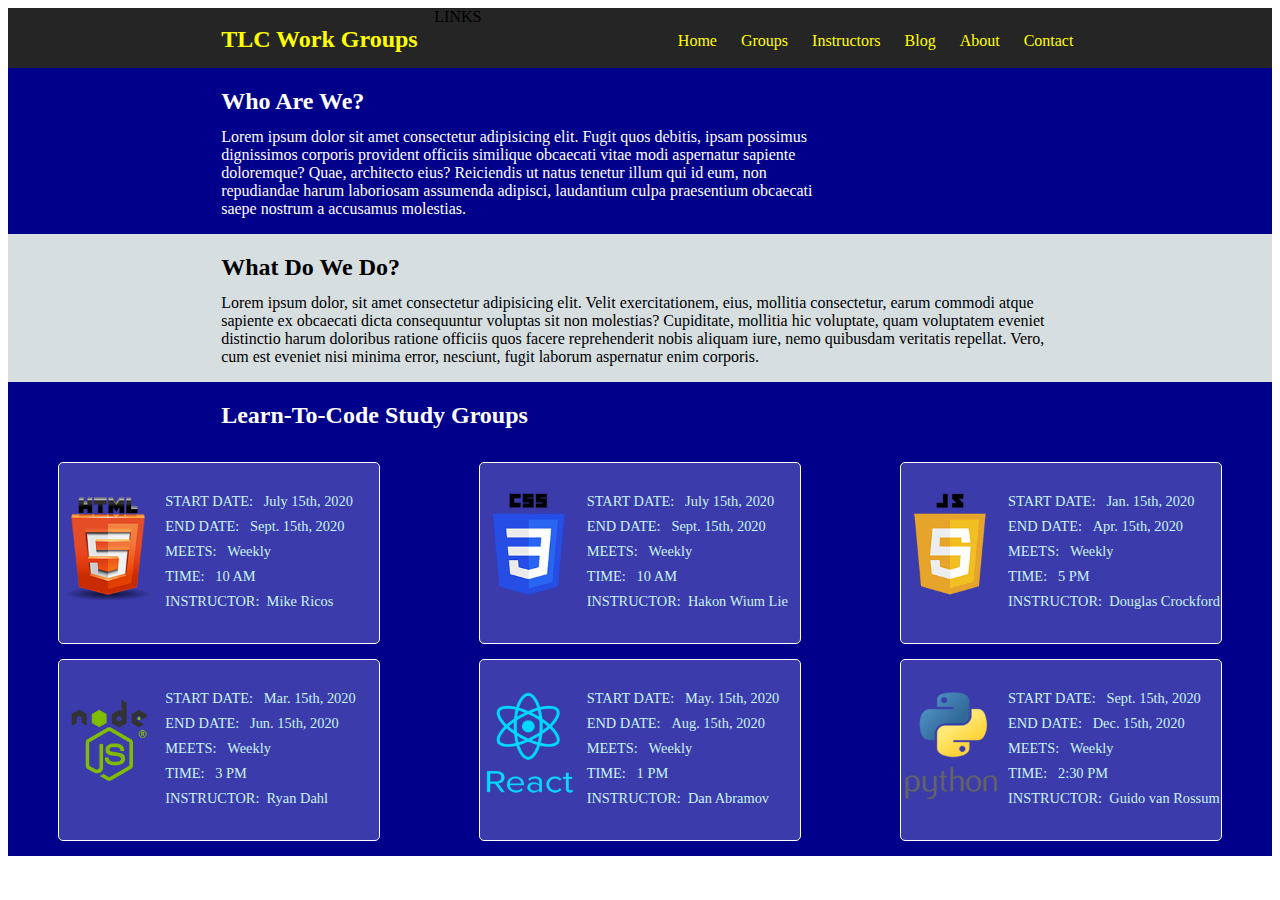
==== study-groups-web-page.html @ 0a30c461 "File reorganization, modification and deletion of unnecessary files, large update to repo." ====
<!DOCTYPE html>
<html lang="en">
<head>
  <meta charset="UTF-8">
  <meta name="viewport" content="width=device-width, initial-scale=1.0">
  <title>Template for StudyGroups Demo</title>
  
  <!-- <link rel="stylesheet" href="template-large-screen.css"> -->
  <link rel="stylesheet" href="study-groups-web-page.css">
 
</head>
<body>
  <container class="container">
    <div class="bckgrnd-1"></div>
    <div class="header-logo">TLC Work Groups</div>
    <div class="links dropdown">LINKS
      <ul class="dropdown-content">
        <li><a href="">Home</a></li>
        <li><a href="">Groups</a></li>
        <li><a href="">Instructors</a></li>
        <li><a href="">Blog</a></li>
        <li><a href="">About</a></li>
        <li><a href="">Contact</a></li>
      </ul>
    </div>
    <div class="who-section"></div>
    <h2 class="who-title">Who Are We?</h2>
    <p class="who-para">Lorem ipsum dolor sit amet consectetur adipisicing elit. Fugit quos debitis, ipsam possimus dignissimos corporis provident officiis similique obcaecati vitae modi aspernatur sapiente doloremque? Quae, architecto eius? Reiciendis ut natus tenetur illum qui id eum, non repudiandae harum laboriosam assumenda adipisci, laudantium culpa praesentium obcaecati saepe nostrum a accusamus molestias.
    </p>
  
    <div class="what-section"></div>
    <h2 class="what-title">What Do We Do?</h2>
    <p class="what-para">
      <!-- <img class="orange-circle" src="images/orange-circle.png"> -->
      Lorem ipsum dolor, sit amet consectetur adipisicing elit. Velit exercitationem, eius, mollitia consectetur, earum commodi atque sapiente ex obcaecati dicta consequuntur voluptas sit non molestias? Cupiditate, mollitia hic voluptate, quam voluptatem eveniet distinctio harum doloribus ratione officiis quos facere reprehenderit nobis aliquam iure, nemo quibusdam veritatis repellat. Vero, cum est eveniet nisi minima error, nesciunt, fugit laborum aspernatur enim corporis. 
    </p>
    <div class="card-section"></div>
    <h2 class="card-section-header">Learn-To-Code Study Groups</h2>
    <div class="card-section-groups">
      <div class="card-info-container card-group-one">
        <!-- First Card (includes image and list) -->
        <img class="info-logo" src="images/html.png">
        <!-- Had to change span to a div b/c span would only allow modification of color; needed to adjust line height for styling -->
        <div class="card-info-detail">
          <div class="info-label">START DATE: 
            <span>&nbsp;&nbsp;July 15th, 2020</span>
          </div>
          <div class="info-label">END DATE: 
            <span>&nbsp;&nbsp;Sept. 15th, 2020</span>
          </div>
          <div class="info-label">MEETS: 
            <span>&nbsp;&nbsp;Weekly</span>
          </div>
          <div class="info-label">TIME:
            <span>&nbsp;&nbsp;10 AM</span>
          </div>
          <div class="info-label">INSTRUCTOR:<span></span>&nbsp;&nbsp;Mike Ricos
              </span>
          </div>
        </div>
      </div>
       <!-- Second card -->
      <div class="card-info-container card-group-two">
      <img class="info-logo" src="images/css.png">

        <div class="card-info-detail">
          <div class="info-label">START DATE: 
            <span>&nbsp;&nbsp;July 15th, 2020</span>
          </div>
          <div class="info-label">END DATE: 
            <span>&nbsp;&nbsp;Sept. 15th, 2020</span>
          </div>
          <div class="info-label">MEETS: 
            <span>&nbsp;&nbsp;Weekly</span>
          </div>
          <div class="info-label">TIME:
            <span>&nbsp;&nbsp;10 AM</span>
          </div>
          <div class="info-label">INSTRUCTOR:<span></span>&nbsp;&nbsp;Hakon Wium Lie
            </span>
        </div>
      </div>
    </div>
<!-- Third card -->
    <div class="card-info-container card-group-two">
      <img class="info-logo" src="images/javascript.png">

        <div class="card-info-detail">
          <div class="info-label">START DATE: 
            <span>&nbsp;&nbsp;Jan. 15th, 2020</span>
          </div>
          <div class="info-label">END DATE: 
            <span>&nbsp;&nbsp;Apr. 15th, 2020</span>
          </div>
          <div class="info-label">MEETS: 
            <span>&nbsp;&nbsp;Weekly</span>
          </div>
          <div class="info-label">TIME:
            <span>&nbsp;&nbsp;5 PM</span>
          </div>
          <div class="info-label">INSTRUCTOR:<span></span>&nbsp;&nbsp;Douglas Crockford
            </span>
        </div>
      </div>
    </div>

    <!-- Forth card -->
    <div class="card-info-container card-group-two">
      <img class="info-logo" src="images/node-logo.png">

        <div class="card-info-detail">
          <div class="info-label">START DATE: 
            <span>&nbsp;&nbsp;Mar. 15th, 2020</span>
          </div>
          <div class="info-label">END DATE: 
            <span>&nbsp;&nbsp;Jun. 15th, 2020</span>
          </div>
          <div class="info-label">MEETS: 
            <span>&nbsp;&nbsp;Weekly</span>
          </div>
          <div class="info-label">TIME:
            <span>&nbsp;&nbsp;3 PM</span>
          </div>
          <div class="info-label">INSTRUCTOR:<span>&nbsp;&nbsp;Ryan Dahl
            </span>
        </div>
      </div>
    </div>
<!-- Fifth card -->
    <div class="card-info-container card-group-two">
      <img class="info-logo" src="images/react-logo.png">

        <div class="card-info-detail">
          <div class="info-label">START DATE: 
            <span>&nbsp;&nbsp;May. 15th, 2020</span>
          </div>
          <div class="info-label">END DATE: 
            <span>&nbsp;&nbsp;Aug. 15th, 2020</span>
          </div>
          <div class="info-label">MEETS: 
            <span>&nbsp;&nbsp;Weekly</span>
          </div>
          <div class="info-label">TIME:
            <span>&nbsp;&nbsp;1 PM</span>
          </div>
          <div class="info-label">INSTRUCTOR:<span>&nbsp;&nbsp;Dan Abramov
            </span>
        </div>
      </div>
    </div>
<!-- Sixth card -->
    <div class="card-info-container card-group-two">
      <img class="info-logo" src="images/python-logo.png">

        <div class="card-info-detail">
          <div class="info-label">START DATE: 
            <span>&nbsp;&nbsp;Sept. 15th, 2020</span>
          </div>
          <div class="info-label">END DATE: 
            <span>&nbsp;&nbsp;Dec. 15th, 2020</span>
          </div>
          <div class="info-label">MEETS: 
            <span>&nbsp;&nbsp;Weekly</span>
          </div>
          <div class="info-label">TIME:
            <span>&nbsp;&nbsp;2:30 PM</span>
          </div>
          <div class="info-label">INSTRUCTOR:<span>&nbsp;&nbsp;Guido van Rossum
            </span>
        </div>
      </div>
    </div>
    <!-- ABOUT SECTION -->

    <!-- <div class="about-section"></div>
      <h2 class="about-title">ABOUT US</h2>
      <p class="about-para">Lorem ipsum dolor sit amet consectetur adipisicing elit. Ab minima molestias pariatur, excepturi commodi ullam, quo, molestiae cum perspiciatis consequuntur facilis doloribus expedita corrupti ad voluptatem nobis perferendis? Vel quaerat quod quidem? Illum, odio esse. Cupiditate neque eius eaque ea ipsa harum perferendis dicta molestias est, sapiente quo rem qui.</p> -->
    <!-- FOOTER -->
    <!-- <div class="footer footer-background">
      <div class="copywrite">Copyright &copy; <span id="year"></span>  StackStudio</div>
    </div> -->
  </container>
<script src="http://code.jquery.com/jquery-3.3.1.min.js" integrity="sha256-FgpCb/KJQlLNfOu91ta32o/NMZxltwRo8QtmkMRdAu8="
crossorigin="anonymous"></script>
  
<script>
  $('#year').text(new Date().getFullYear());
</script>
</body>
</html>
---- study-groups-web-page.css ----
.container {
  display: grid;
  grid-template-columns: repeat(12, 1fr);
  grid-template-rows: auto;
  grid-gap: 0 15px;
}
.bckgrnd-1 {
  grid-area: 1/1/2/13;
  background: rgb(37, 37, 37);
  min-height: 60px;
  margin: 0;
  padding: 0;
}
.header-logo {
  grid-area: 1/3/2/6;
  padding-top: 18px;
  font-size: 1.5em;
  color: yellow;
  font-weight: bold;

}
.links {
  grid-area: 1/5/2/12;
  float: right;
  z-index: 1;
}
ul {
  display: flex;
  float: right;
  list-style: none;
  margin-right: 80px;
}
li a {
  display: inline-block;
  color: yellow;
  text-decoration: none;
  margin: 8px 12px 0 12px;
}
/* WHO SECTION */
.who-section {
  grid-area: 2/1/3/13;
  background: darkblue;
}
.who-title {
  grid-area: 2/3/3/9;
  color: #fff;
  font-size: 1.5em;
}
.who-para {
  grid-area: 2/3/3/9;
  font-size: 1em; 
  color: #fff; 
  margin-top: 60px;
}
/* WHAT SECTION */
.what-section {
  grid-area: 3/1/4/13;
  background: rgb(214, 222, 224);
  z-index: -1;
}
.what-title {
  grid-area: 3/3/4/9;
}
.what-para {
  grid-area: 3/3/4/11;
  margin-top: 60px;
}
.orange-circle {
  margin-top:-100px;
  float: right;
  padding: 10px;
}
/* card-section provides background stying for entire section, and places section with in the large grid container */
.card-section {
  background: darkblue;
  grid-area: 4/1/6/13;


}

/* card-info-header provides styling and placement of section header */
.card-section-header {
  grid-area: 4/3/5/8;
  color: #fff;
}
/* card section groups contains all cards, and background styling */
.card-section-groups {
  grid-area: 4/1/5/13;
  margin-top: 80px;
  display: grid;
  grid-template-columns: repeat(auto-fill, minmax(330px, 1fr));

}
.card-group-one {
  /* grid-area: 1/1/2/2; */
  justify-self: center;
  /* margin-left: 120px; */
}
.card-group-two {
  /* grid-area: 1/2/2/3; */
  justify-self: center;
  /* margin-right: 120px; */
}
.card-info-container {
  display: grid;
  grid-template-columns: 1fr 1fr 1fr;
  grid-template-rows:  1fr 1fr 1fr;
  border: 1px solid #fff;
  color: #fff;
  border-radius: 5px;
  font-size: .9em;
  height: 180px;
  margin-bottom: 15px;
  background: rgb(59, 59, 172);
  width: 320px;


}
.info-logo {
  grid-area: 1/1/2/4;
  width: 50%;
  max-width: 100px;
  margin-top: 30px;
  font-weight: bold;

}
.card-info-detail {
  display: inline-block;
  grid-area: 1/2/4/4;
  height: 20px;
  margin-top: 30px;
}
.info-label {
  height: 25px;
  color: rgb(201, 244, 241);

}

/* ---- ABOUT SECTION ---- */
.about-section {
  grid-area: 7/1/8/13;
  background: rgb(214, 222, 224);
}
.about-title {
  grid-area: 7/3/8/5;
}
.about-para {
  grid-area: 7/3/8/11;
  margin-top: 60px;
}
/* ---- FOOTER ---- */
.footer-background {
  grid-area: 9/1/10/13;
  background: rgb(37, 37, 37);
  min-height: 100px;
  margin: 0;
  padding: 0;
}
.copywrite {
  color: white;
  text-align: center;
  margin-top: 40px;
}
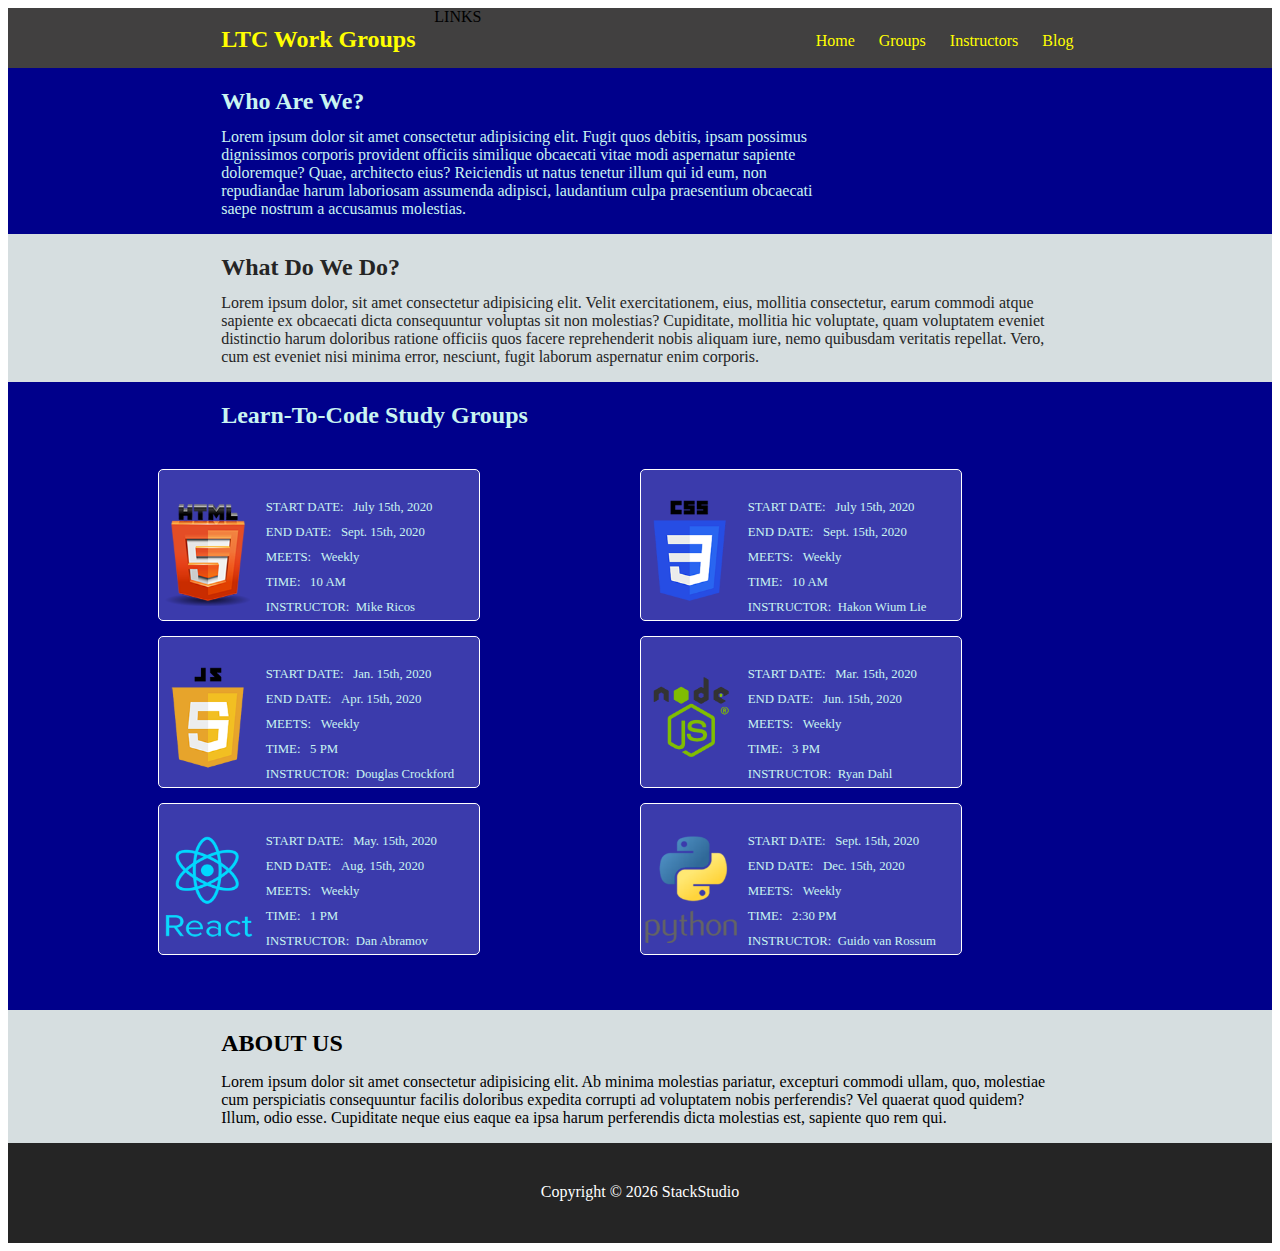
==== commit d8994fc6: "Add multiple css files and revised all media queries to coorespond to previous revisions in html fil" ====
--- a/study-groups-web-page.html
+++ b/study-groups-web-page.html
@@ -6,21 +6,24 @@
   <title>Template for StudyGroups Demo</title>
   
   <!-- <link rel="stylesheet" href="template-large-screen.css"> -->
-  <link rel="stylesheet" href="study-groups-web-page.css">
+  <link rel="stylesheet" href="sg-web-page-min-w-1200px.css">
+  <link rel="stylesheet" href="sg-web-page-max-w-1199px.css">
+  <link rel="stylesheet" href="sg-web-page-max-w-768px.css">
+  <link rel="stylesheet" href="sg-web-page-max-w-376px.css">
+
+  
  
 </head>
 <body>
   <container class="container">
     <div class="bckgrnd-1"></div>
-    <div class="header-logo">TLC Work Groups</div>
+    <div class="header-logo">LTC Work Groups</div>
     <div class="links dropdown">LINKS
       <ul class="dropdown-content">
         <li><a href="">Home</a></li>
         <li><a href="">Groups</a></li>
         <li><a href="">Instructors</a></li>
         <li><a href="">Blog</a></li>
-        <li><a href="">About</a></li>
-        <li><a href="">Contact</a></li>
       </ul>
     </div>
     <div class="who-section"></div>
@@ -62,7 +65,6 @@
        <!-- Second card -->
       <div class="card-info-container card-group-two">
       <img class="info-logo" src="images/css.png">
-
         <div class="card-info-detail">
           <div class="info-label">START DATE: 
             <span>&nbsp;&nbsp;July 15th, 2020</span>
@@ -81,10 +83,9 @@
         </div>
       </div>
     </div>
-<!-- Third card -->
+    <!-- Third card -->
     <div class="card-info-container card-group-two">
       <img class="info-logo" src="images/javascript.png">
-
         <div class="card-info-detail">
           <div class="info-label">START DATE: 
             <span>&nbsp;&nbsp;Jan. 15th, 2020</span>
@@ -107,7 +108,6 @@
     <!-- Forth card -->
     <div class="card-info-container card-group-two">
       <img class="info-logo" src="images/node-logo.png">
-
         <div class="card-info-detail">
           <div class="info-label">START DATE: 
             <span>&nbsp;&nbsp;Mar. 15th, 2020</span>
@@ -126,7 +126,7 @@
         </div>
       </div>
     </div>
-<!-- Fifth card -->
+    <!-- Fifth card -->
     <div class="card-info-container card-group-two">
       <img class="info-logo" src="images/react-logo.png">
 
@@ -148,7 +148,7 @@
         </div>
       </div>
     </div>
-<!-- Sixth card -->
+    <!-- Sixth card -->
     <div class="card-info-container card-group-two">
       <img class="info-logo" src="images/python-logo.png">
 
@@ -170,15 +170,15 @@
         </div>
       </div>
     </div>
+    </div>
     <!-- ABOUT SECTION -->
-
-    <!-- <div class="about-section"></div>
+    <div class="about-section"></div>
       <h2 class="about-title">ABOUT US</h2>
-      <p class="about-para">Lorem ipsum dolor sit amet consectetur adipisicing elit. Ab minima molestias pariatur, excepturi commodi ullam, quo, molestiae cum perspiciatis consequuntur facilis doloribus expedita corrupti ad voluptatem nobis perferendis? Vel quaerat quod quidem? Illum, odio esse. Cupiditate neque eius eaque ea ipsa harum perferendis dicta molestias est, sapiente quo rem qui.</p> -->
+      <p class="about-para">Lorem ipsum dolor sit amet consectetur adipisicing elit. Ab minima molestias pariatur, excepturi commodi ullam, quo, molestiae cum perspiciatis consequuntur facilis doloribus expedita corrupti ad voluptatem nobis perferendis? Vel quaerat quod quidem? Illum, odio esse. Cupiditate neque eius eaque ea ipsa harum perferendis dicta molestias est, sapiente quo rem qui.</p>
     <!-- FOOTER -->
-    <!-- <div class="footer footer-background">
+    <div class="footer footer-background">
       <div class="copywrite">Copyright &copy; <span id="year"></span>  StackStudio</div>
-    </div> -->
+    </div>
   </container>
 <script src="http://code.jquery.com/jquery-3.3.1.min.js" integrity="sha256-FgpCb/KJQlLNfOu91ta32o/NMZxltwRo8QtmkMRdAu8="
 crossorigin="anonymous"></script>
--- a/sg-web-page-min-w-1200px.css
+++ b/sg-web-page-min-w-1200px.css
@@ -0,0 +1,166 @@
+
+.container {
+  display: grid;
+  grid-template-columns: repeat(12, 1fr);
+  grid-template-rows: auto;
+  grid-gap: 0 15px;
+}
+.bckgrnd-1 {
+  grid-area: 1/1/2/13;
+  background: rgb(65, 64, 64);
+  min-height: 60px;
+  margin: 0;
+  padding: 0;
+}
+.header-logo {
+  grid-area: 1/3/2/6;
+  padding-top: 18px;
+  font-size: 1.5em;
+  color: yellow;
+  font-weight: bold;
+
+}
+.links {
+  grid-area: 1/5/2/12;
+  float: right;
+  z-index: 1;
+  
+}
+ul {
+  display: flex;
+  float: right;
+  list-style: none;
+  margin-right: 80px;
+}
+li a {
+  display: inline-block;
+  color: yellow;
+  text-decoration: none;
+  margin: 8px 12px 0 12px;
+}
+li a:hover {
+  color: orange;
+}
+li a:active {
+  color: blue;
+}
+/* WHO SECTION */
+.who-section {
+  grid-area: 2/1/3/13;
+  background: darkblue;
+}
+.who-title {
+  grid-area: 2/3/3/9;
+  font-size: 1.5em;
+  color: rgb(201, 244, 241);
+}
+.who-para {
+  grid-area: 2/3/3/9;
+  font-size: 1em; 
+  color: rgb(201, 244, 241);
+  margin-top: 60px;
+}
+/* WHAT SECTION */
+.what-section {
+  grid-area: 3/1/4/13;
+  background: rgb(214, 222, 224);
+  z-index: -1;
+}
+.what-title {
+  grid-area: 3/3/4/9;
+  color: rgb(37, 37, 37);
+}
+.what-para {
+  grid-area: 3/3/4/11;
+  margin-top: 60px;
+  color: rgb(37, 37, 37);
+}
+.orange-circle {
+  margin-top:-100px;
+  float: right;
+  padding: 10px;
+}
+/* card-section provides background stying for entire section, and places section with in the large grid container */
+.card-section {
+  background: darkblue;
+  grid-area: 4/1/6/13;
+
+
+}
+
+/* card-info-header provides styling and placement of section header */
+.card-section-header {
+  grid-area: 4/3/5/8;
+  color: rgb(201, 244, 241);
+}
+/* card section groups contains all cards, and background styling */
+.card-section-groups {
+  grid-area: 5/1/6/13;
+  display: grid;
+  grid-template-columns: repeat(auto-fill, minmax(330px, 1fr));
+  margin: 20px 150px 40px 150px;
+  grid-auto-rows: auto;
+
+}
+/* .card-group-one .card-group-two {
+  justify-self: center;
+} */
+
+.card-info-container {
+  display: grid;
+  grid-template-columns: 1fr 1fr 1fr;
+  grid-template-rows:  1fr 1fr 1fr;
+  border: 1px solid #fff;
+  color: #fff;
+  border-radius: 5px;
+  font-size: .8em;
+  height: 150px;
+  margin-bottom: 15px;
+  background: rgb(59, 59, 172);
+  width: 320px;
+}
+.info-logo {
+  grid-area: 1/1/2/4;
+  width: 50%;
+  max-width: 100px;
+  margin-top: 30px;
+  font-weight: bold;
+}
+.card-info-detail {
+  display: inline-block;
+  grid-area: 1/2/4/4;
+  height: 20px;
+  margin-top: 30px;
+}
+.info-label {
+  height: 25px;
+  color: rgb(201, 244, 241);
+}
+
+/* ---- ABOUT SECTION ---- */
+.about-section {
+  grid-area: 6/1/8/13;
+  background: rgb(214, 222, 224);
+}
+.about-title {
+  grid-area: 6/3/7/5;
+  margin-bottom: 0;
+
+}
+.about-para {
+  grid-area: 7/3/8/11;
+
+}
+/* ---- FOOTER ---- */
+.footer-background {
+  grid-area: 8/1/9/13;
+  background: rgb(37, 37, 37);
+  min-height: 100px;
+  margin: 0;
+  padding: 0;
+}
+.copywrite {
+  color: white;
+  text-align: center;
+  margin-top: 40px;
+}
--- a/sg-web-page-max-w-1199px.css
+++ b/sg-web-page-max-w-1199px.css
@@ -0,0 +1,50 @@
+@media only screen and (max-width: 1199px) and (min-width: 768px) {
+  .header-logo {
+    grid-area: 1/2/2/7;
+  }
+
+  .who-title {
+    grid-area: 2/2/3/9;
+  }
+  .who-para {
+    grid-area: 2/2/3/12;
+  }
+  .what-title {
+    grid-area: 3/2/4/6;
+  }
+  .what-para {
+    grid-area: 3/2/4/12;
+  }
+  .card-section-header {
+  grid-area: 4/2/5/9;
+  } 
+  .card-section-header {
+    grid-area: 4/2/5/11;
+  }
+  .card-section-groups {
+    grid-area: 5/2/6/12;
+    margin: 0px 0px 40px 0px;
+    grid-template-columns: repeat(auto-fill, minmax(300px, 1fr));
+
+  }
+.card-info-container {
+  width: 300px;
+  }
+  .card-info-detail {
+    margin-top: 15px;
+  }
+  .info-logo {
+    margin-top: 35px;
+    margin-left: 10px;
+    width: 50%;
+    max-width: 75px;
+  }
+  .about-title {
+    grid-area: 6/2/7/7;
+  }
+  .about-para {
+    grid-area: 7/2/8/12;
+  }
+
+
+}--- a/sg-web-page-max-w-768px.css
+++ b/sg-web-page-max-w-768px.css
@@ -0,0 +1,93 @@
+@media only screen and (max-width: 767px) and (min-width: 376px) {
+  .header-logo {
+    grid-area: 1/2/2/11;
+    color: yellow;
+  }
+  .dropdown {
+    grid-area: 1/10/2/11;
+    position: relative;
+    display: inline-block;
+    color:yellow;
+    margin-top: 25px;
+    font-size: 1em;
+  }
+  .dropdown-content {
+    display: none;
+    position: absolute;
+    background: rgb(214, 222, 224);
+    min-width: 60px;
+    box-shadow: 0px 8px 16px 0px rgba(0,0,0,0.2);
+    z-index: 1;
+    padding: 15px;
+    border-radius: 3px;
+  }
+  .dropdown-content a {
+    color: black;
+    padding: 12px 16px;
+    text-decoration: none;
+    display: block;
+    margin: 2px;
+    padding: 0;
+  }
+  .dropdown-content a:hover {
+    background-color: #ddd;
+    color: blue;
+  }
+  .dropdown-content a:active {
+    color: darkred;
+  }
+  .dropdown:hover .dropdown-content {
+    display: block;
+  }
+  .who-title {
+    grid-area: 2/2/3/11;
+    font-size: 1.4em;
+  }
+  .who-para {
+    grid-area: 2/2/3/12;
+    font-size: .9em;
+  }
+  .what-title {
+    grid-area: 3/2/4/11;
+    font-size: 1.4em;
+  }
+  .what-para {
+    grid-area: 3/2/4/12;
+    font-size: .9em;
+  }
+  .card-section-header {
+    grid-area: 4/2/5/11;
+  }
+  .card-section-groups {
+    grid-area: 5/2/6/12;
+    margin: 0px 0px 40px 0px;
+    grid-template-columns: repeat(auto-fill, minmax(300px, 1fr));
+
+  }
+.card-info-container {
+  width: 280px;
+  }
+  .card-info-detail {
+    margin-top: 15px;
+  }
+  .info-logo {
+    margin-top: 35px;
+    margin-left: 10px;
+    width: 50%;
+    max-width: 75px;
+  }
+  .about-title {
+    grid-area: 6/2/7/11;
+    font-size: 1.4em;
+  }
+  .about-para {
+    grid-area: 7/2/8/12;
+    font-size: .9em;
+  }
+  .footer-background {
+    min-height: 60px;
+  }
+  .copywrite {
+    margin-top: 20px;
+  }
+}--- a/sg-web-page-max-w-376px.css
+++ b/sg-web-page-max-w-376px.css
@@ -0,0 +1,85 @@
+
+@media only screen and (max-width: 376px) {
+  .header-logo {
+    grid-area: 1/2/2/8;
+    font-size: 1.2em;
+    margin-left: 0;
+  }
+  .dropdown {
+    grid-area: 1/9/2/11;
+    position: relative;
+    display: inline-block;
+    color:yellow;
+    margin-top: 20px;
+    font-size: .8em;
+  }
+  .dropdown-content {
+    display: none;
+    position: absolute;
+    background: rgb(214, 222, 224);
+    min-width: 60px;
+    box-shadow: 0px 8px 16px 0px rgba(0,0,0,0.2);
+    z-index: 1;
+    padding: 15px;
+    border-radius: 3px;
+  }
+  .dropdown-content a {
+    color: black;
+    padding: 12px 16px;
+    text-decoration: none;
+    display: block;
+    margin: 2px;
+    padding: 0;
+  }
+  .dropdown-content a:hover {
+    background-color: #ddd;
+  }
+  .dropdown:hover .dropdown-content {
+    display: block;
+  }
+  .who-title {
+    grid-area: 2/2/3/9;
+    font-size: 1.3em;
+  }
+  .who-para {
+    grid-area: 2/2/3/12;
+    font-size: .8em; 
+  }
+  .what-title {
+    grid-area: 3/2/4/9;
+    font-size: 1.3em;
+  }
+  .what-para {
+    grid-area: 3/2/4/12;
+    font-size: .8em;
+  }
+  .card-section-header {
+    grid-area: 4/2/5/13;
+    font-size: 1.3em;
+  }
+  .card-section-groups {
+    margin-left: 20px;
+  }
+  .card-info-detail {
+    margin-top: 15px;
+  }
+  .info-logo {
+    margin-top: 20px;
+  }
+  .about-title {
+    grid-area: 6/2/7/9;
+    font-size: 1.3em;
+  }
+  .about-para {
+    grid-area: 7/2/8/12;
+    font-size: .8em;
+  }
+  .footer-background {
+    min-height: 60px;
+  }
+  .copywrite {
+    color: white;
+    text-align: center;
+    margin-top: 20px;
+  }
+}